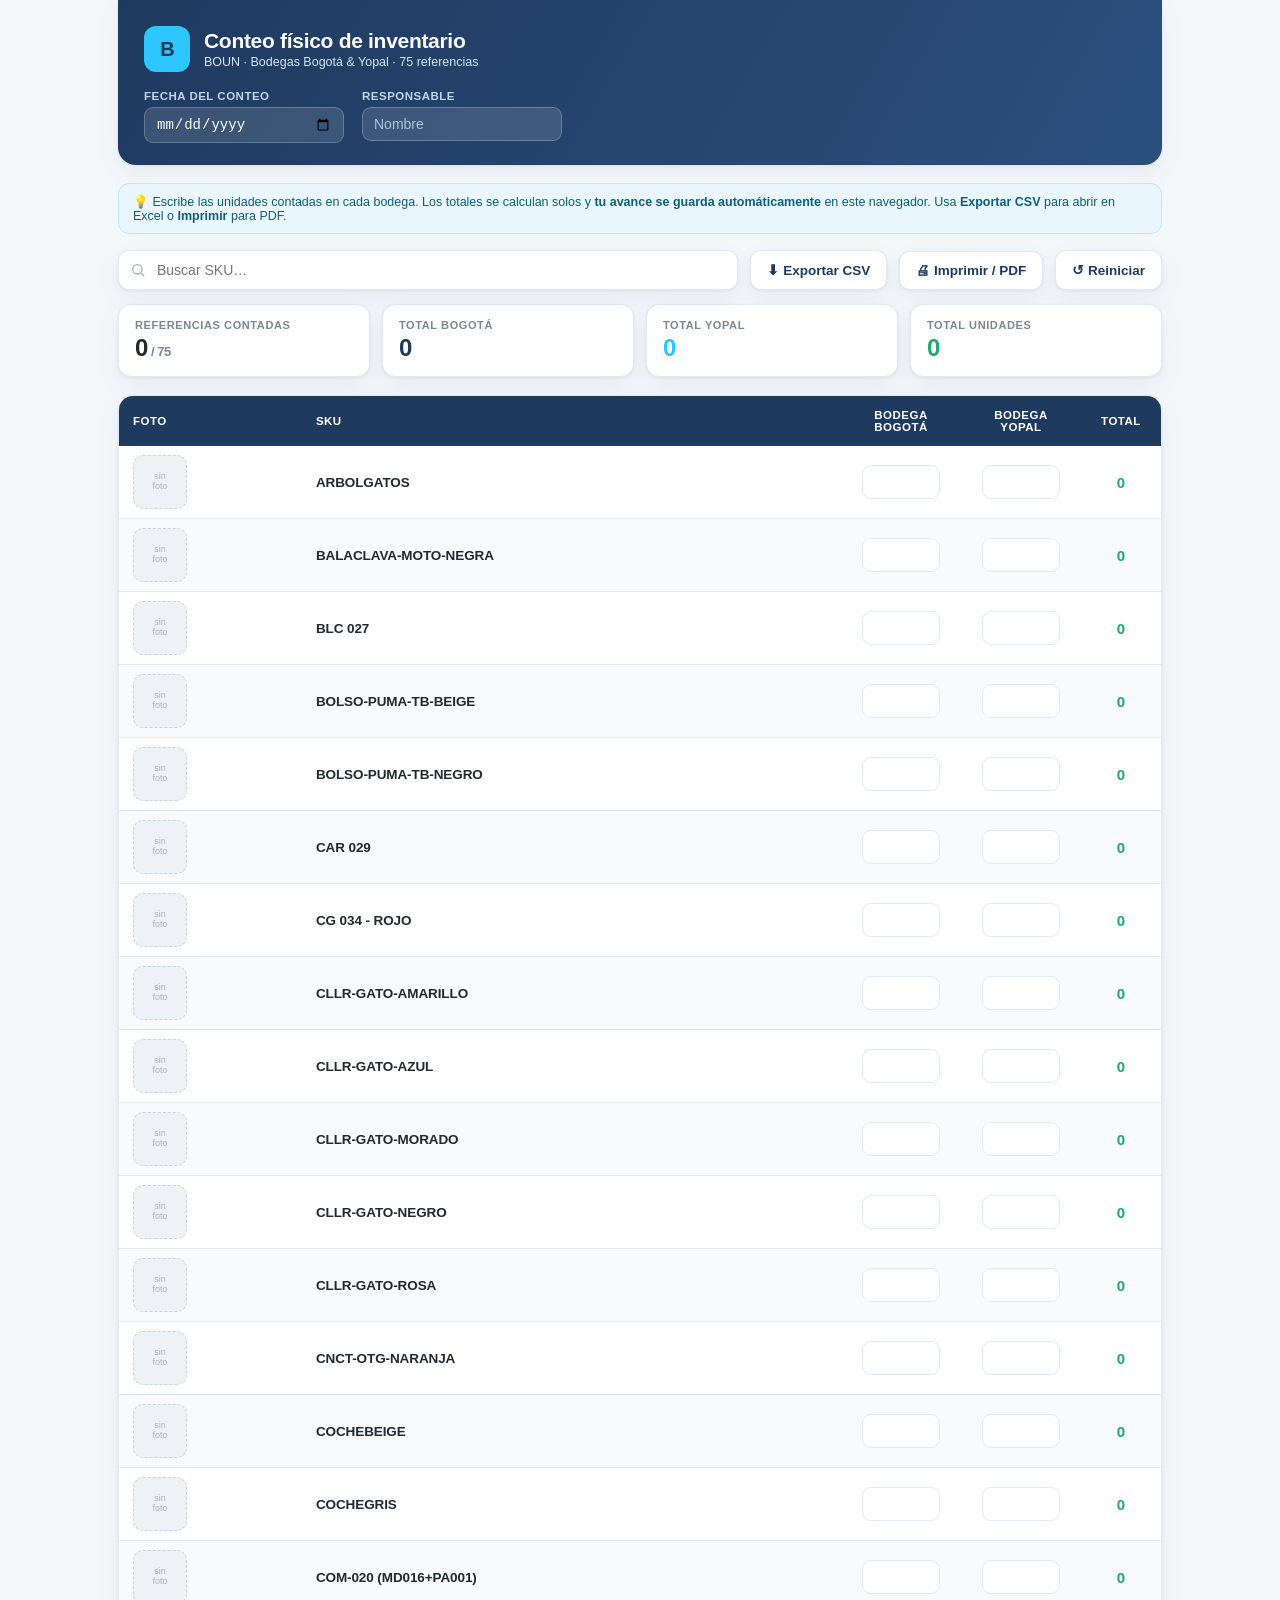
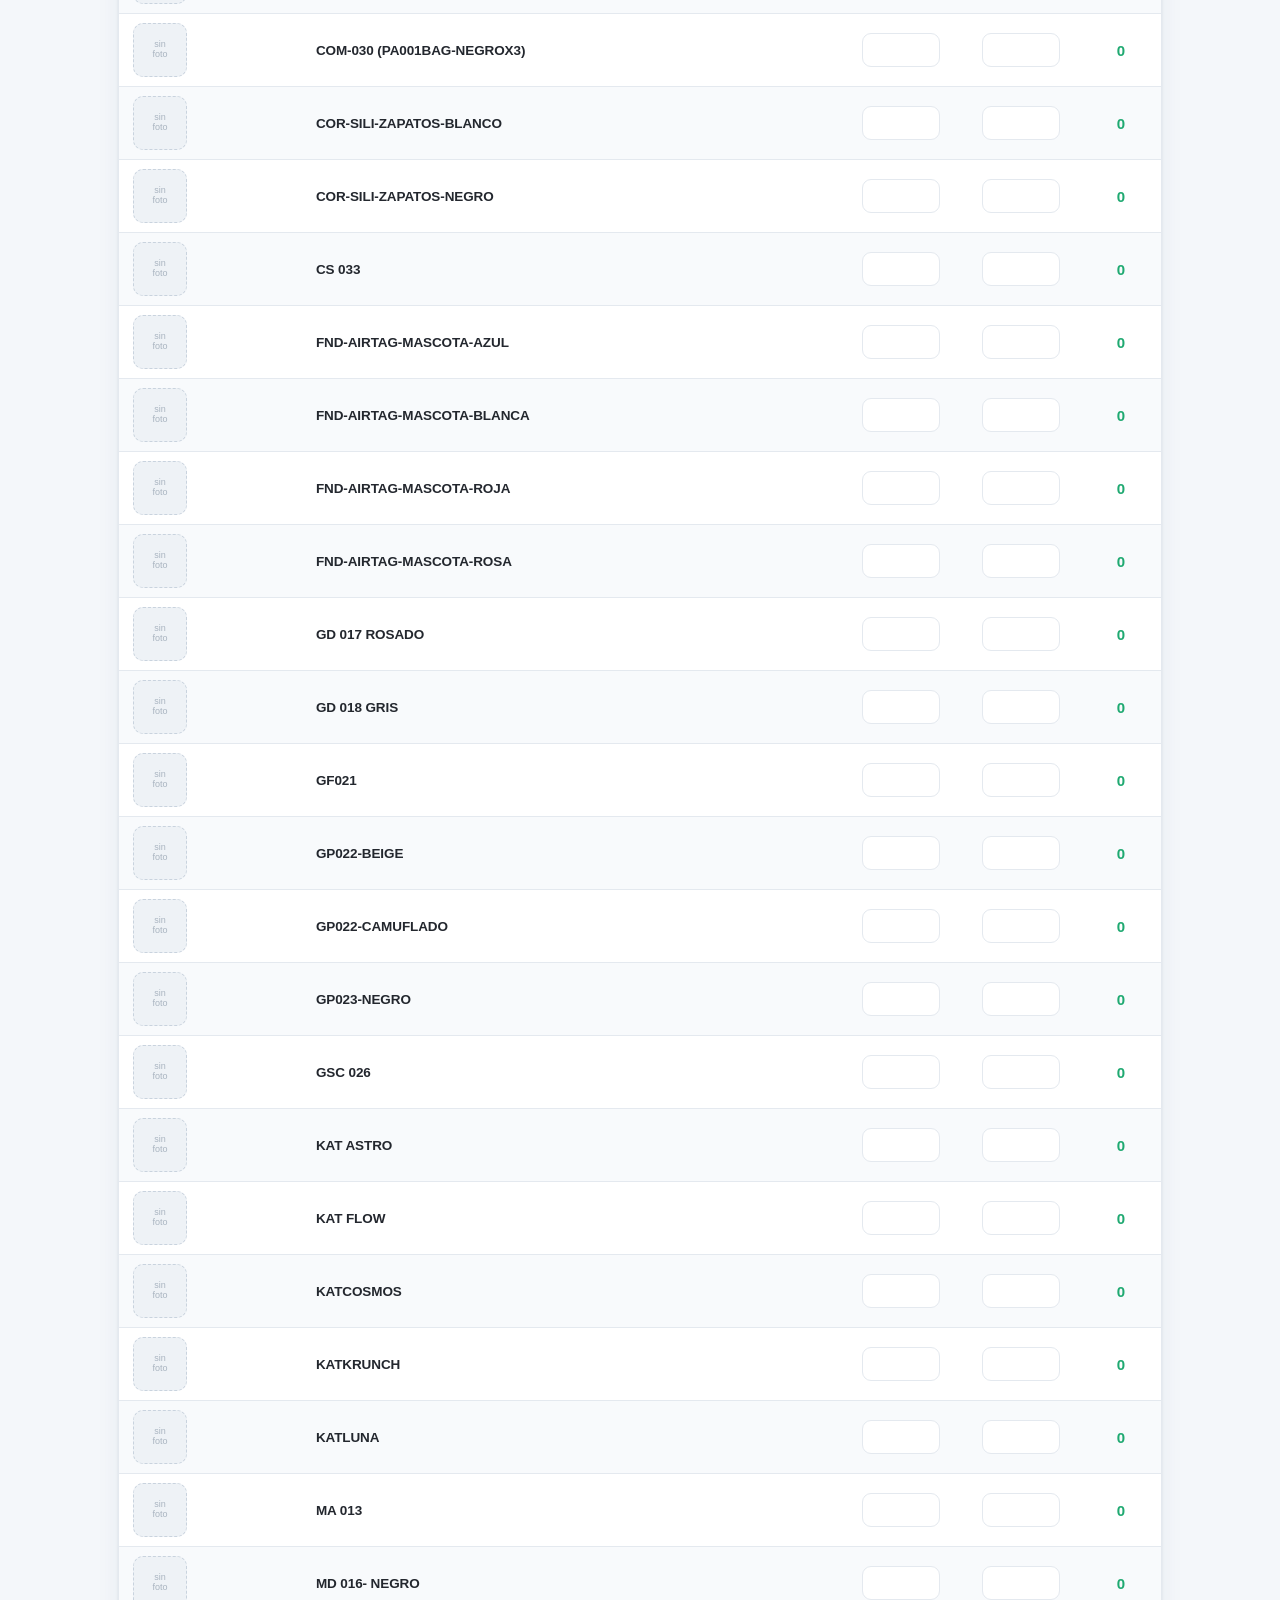
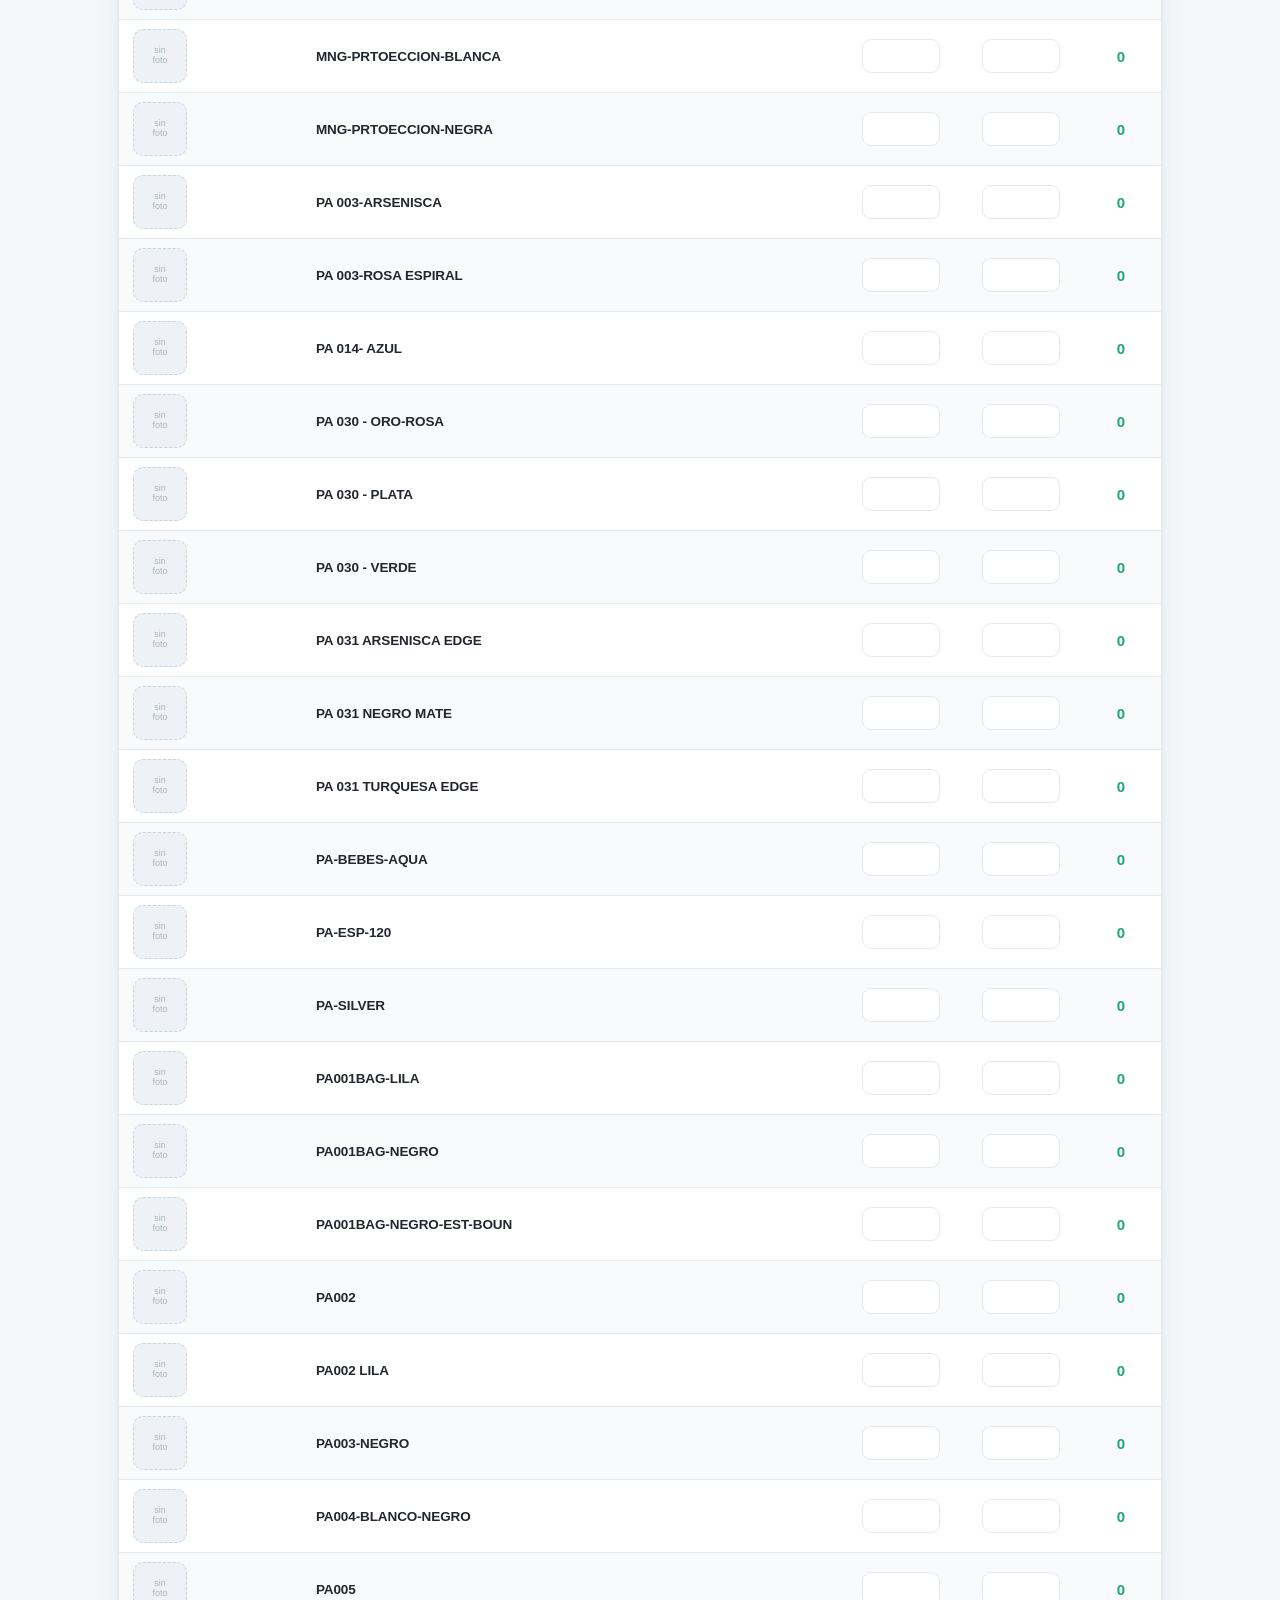
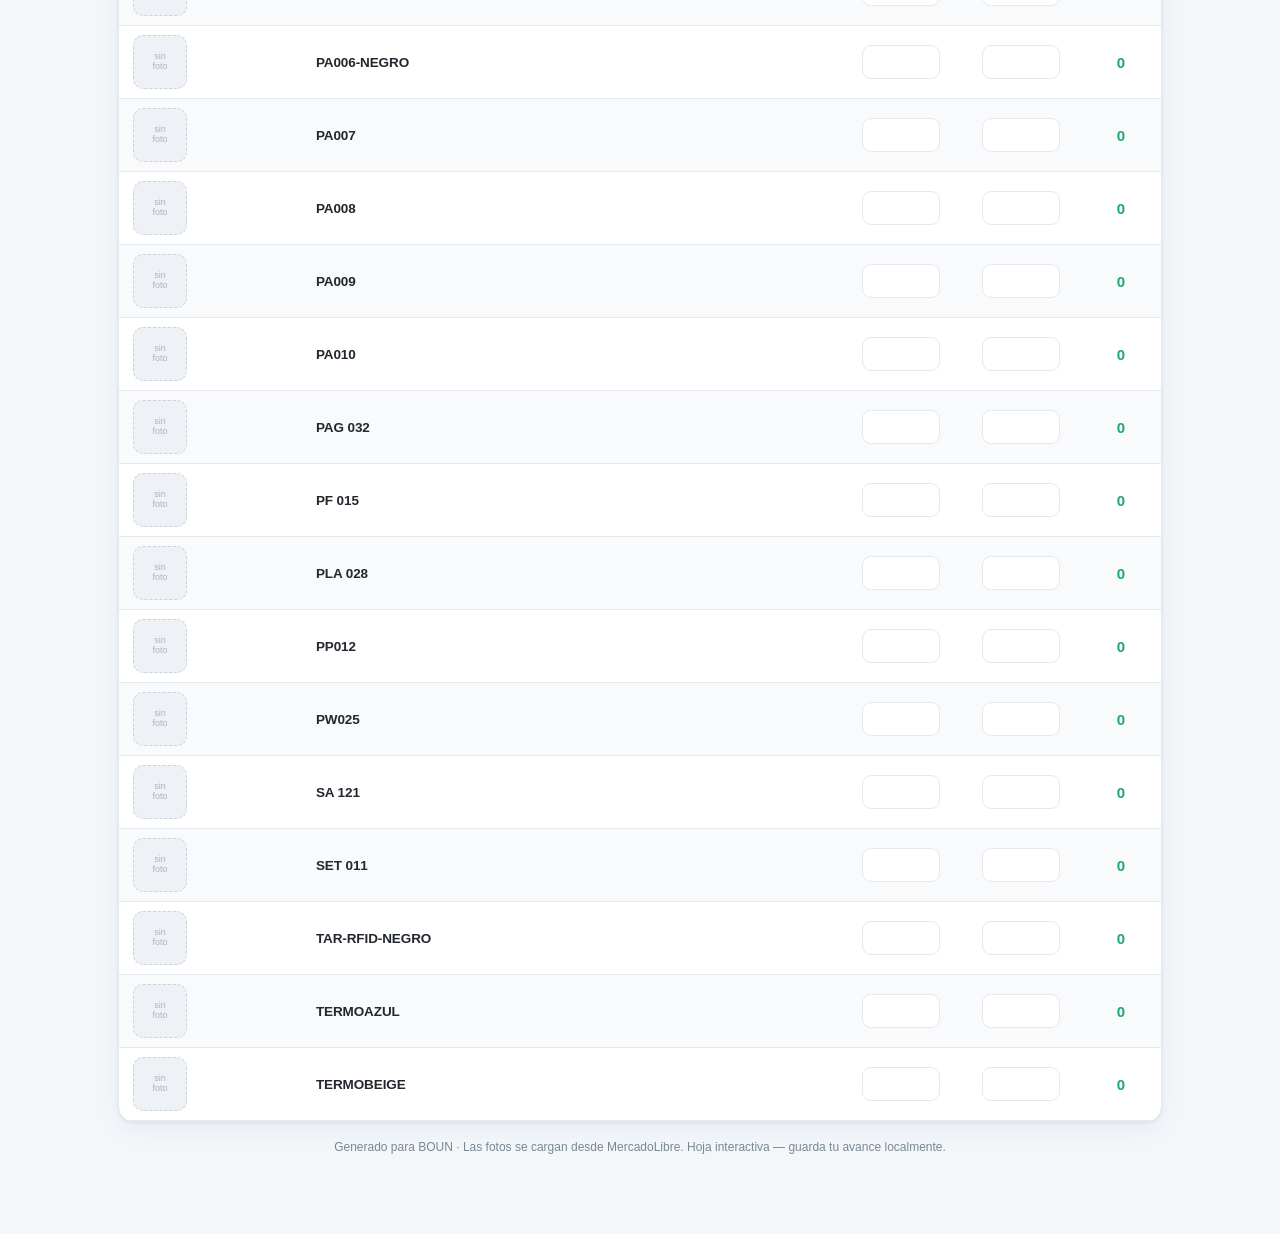
==== frontend/conteo.html @ 24bbd19b "Conteo publico con fotos" ====
<!DOCTYPE html>
<html lang="es">
<head>
<meta charset="UTF-8">
<meta name="viewport" content="width=device-width, initial-scale=1.0">
<title>BOUN · Conteo físico de inventario</title>
<style>
  :root{
    --navy:#1F3A5F; --swim:#2DC6FF; --ink:#23272E; --muted:#7A8794;
    --line:#E4E9EF; --bg:#F4F7FA; --card:#FFFFFF; --shade:#F8FAFC;
    --good:#1FA971; --shadow:0 1px 3px rgba(31,58,95,.08),0 8px 24px rgba(31,58,95,.06);
  }
  *{box-sizing:border-box}
  html,body{margin:0;padding:0}
  body{font-family:-apple-system,BlinkMacSystemFont,"Segoe UI",Arial,sans-serif;background:var(--bg);color:var(--ink);font-size:14px;-webkit-font-smoothing:antialiased}
  .wrap{max-width:1080px;margin:0 auto;padding:0 18px 80px}

  header.top{background:linear-gradient(120deg,var(--navy),#2b4f7d);color:#fff;border-radius:0 0 18px 18px;padding:26px 26px 22px;box-shadow:var(--shadow);margin-bottom:18px}
  .brand{display:flex;align-items:center;gap:14px;flex-wrap:wrap}
  .logo{width:46px;height:46px;border-radius:12px;background:var(--swim);display:flex;align-items:center;justify-content:center;font-weight:800;color:var(--navy);font-size:20px;letter-spacing:-1px}
  h1{font-size:21px;margin:0;font-weight:700;letter-spacing:-.3px}
  .sub{color:#cfe6f5;font-size:12.5px;margin-top:2px}
  .meta{display:flex;gap:18px;flex-wrap:wrap;margin-top:18px}
  .meta label{display:flex;flex-direction:column;gap:5px;font-size:11.5px;color:#bcd6ea;text-transform:uppercase;letter-spacing:.5px;font-weight:600}
  .meta input{background:rgba(255,255,255,.12);border:1px solid rgba(255,255,255,.22);border-radius:9px;padding:8px 11px;color:#fff;font-size:14px;min-width:200px}
  .meta input::placeholder{color:#a9c6dd}

  .toolbar{display:flex;gap:12px;align-items:center;flex-wrap:wrap;margin-bottom:14px}
  .search{flex:1;min-width:220px;position:relative}
  .search input{width:100%;padding:11px 14px 11px 38px;border:1px solid var(--line);border-radius:11px;font-size:14px;background:var(--card);box-shadow:var(--shadow)}
  .search svg{position:absolute;left:12px;top:50%;transform:translateY(-50%);opacity:.4}
  .btn{border:none;border-radius:11px;padding:11px 16px;font-size:13.5px;font-weight:600;cursor:pointer;display:inline-flex;align-items:center;gap:7px;transition:.15s}
  .btn-primary{background:var(--navy);color:#fff}
  .btn-primary:hover{background:#16304e}
  .btn-ghost{background:var(--card);color:var(--navy);border:1px solid var(--line);box-shadow:var(--shadow)}
  .btn-ghost:hover{background:var(--shade)}

  .stats{display:grid;grid-template-columns:repeat(4,1fr);gap:12px;margin-bottom:18px}
  .stat{background:var(--card);border:1px solid var(--line);border-radius:13px;padding:14px 16px;box-shadow:var(--shadow)}
  .stat .k{font-size:11px;text-transform:uppercase;letter-spacing:.6px;color:var(--muted);font-weight:600}
  .stat .v{font-size:24px;font-weight:750;margin-top:3px;letter-spacing:-.5px}
  .stat .v small{font-size:13px;color:var(--muted);font-weight:600}
  .stat.bog .v{color:var(--navy)} .stat.yop .v{color:var(--swim)} .stat.tot .v{color:var(--good)}

  .sheet{background:var(--card);border:1px solid var(--line);border-radius:15px;overflow:hidden;box-shadow:var(--shadow)}
  table{width:100%;border-collapse:collapse}
  thead th{position:sticky;top:0;background:var(--navy);color:#fff;font-size:11.5px;text-transform:uppercase;letter-spacing:.5px;font-weight:600;padding:13px 14px;text-align:left;z-index:5}
  thead th.num{text-align:center}
  tbody td{padding:9px 14px;border-bottom:1px solid var(--line);vertical-align:middle}
  tbody tr:nth-child(even){background:var(--shade)}
  tbody tr:hover{background:#EEF6FD}
  .thumb{width:54px;height:54px;border-radius:10px;object-fit:cover;background:#EEF2F6;border:1px solid var(--line);display:block}
  .noimg{width:54px;height:54px;border-radius:10px;background:#EEF2F6;border:1px dashed #C9D3DE;display:flex;align-items:center;justify-content:center;color:#A9B4C0;font-size:9px;text-align:center;line-height:1.1;padding:3px}
  .sku{font-weight:600;font-size:13.5px;letter-spacing:-.1px}
  td.num{text-align:center;width:120px}
  input.cnt{width:78px;text-align:center;padding:8px;border:1px solid var(--line);border-radius:9px;font-size:14px;font-weight:600;color:var(--navy);background:#fff}
  input.cnt:focus{outline:none;border-color:var(--swim);box-shadow:0 0 0 3px rgba(45,198,255,.18)}
  td.total{text-align:center;width:80px;font-weight:750;color:var(--good);font-size:15px}
  .row-done{box-shadow:inset 3px 0 0 var(--good)}

  footer{margin-top:18px;text-align:center;color:var(--muted);font-size:12px}
  .hint{background:#EAF7FF;border:1px solid #BDE6FA;color:#0F5D7A;border-radius:11px;padding:10px 14px;font-size:12.5px;margin-bottom:16px}

  @media(max-width:680px){
    .stats{grid-template-columns:repeat(2,1fr)}
    .meta input{min-width:140px}
    thead th:nth-child(1),tbody td:nth-child(1){display:none}
  }
  @media print{
    body{background:#fff} .toolbar,.hint,footer{display:none}
    .stat,.sheet,header.top{box-shadow:none}
    thead th{background:#1F3A5F !important;-webkit-print-color-adjust:exact;print-color-adjust:exact}
  }
</style>
</head>
<body>
<div class="wrap">
  <header class="top">
    <div class="brand">
      <div class="logo">B</div>
      <div>
        <h1>Conteo físico de inventario</h1>
        <div class="sub">BOUN · Bodegas Bogotá &amp; Yopal · 75 referencias</div>
      </div>
    </div>
    <div class="meta">
      <label>Fecha del conteo<input id="fecha" type="date"></label>
      <label>Responsable<input id="resp" type="text" placeholder="Nombre"></label>
    </div>
  </header>

  <div class="hint">💡 Escribe las unidades contadas en cada bodega. Los totales se calculan solos y <b>tu avance se guarda automáticamente</b> en este navegador. Usa <b>Exportar CSV</b> para abrir en Excel o <b>Imprimir</b> para PDF.</div>

  <div class="toolbar">
    <div class="search">
      <svg width="16" height="16" viewBox="0 0 24 24" fill="none" stroke="#1F3A5F" stroke-width="2"><circle cx="11" cy="11" r="7"/><path d="M21 21l-4-4"/></svg>
      <input id="q" type="text" placeholder="Buscar SKU…">
    </div>
    <button class="btn btn-ghost" onclick="exportCSV()">⬇ Exportar CSV</button>
    <button class="btn btn-ghost" onclick="window.print()">🖨 Imprimir / PDF</button>
    <button class="btn btn-ghost" onclick="resetAll()">↺ Reiniciar</button>
  </div>

  <div class="stats">
    <div class="stat"><div class="k">Referencias contadas</div><div class="v"><span id="sDone">0</span><small> / 75</small></div></div>
    <div class="stat bog"><div class="k">Total Bogotá</div><div class="v" id="sBog">0</div></div>
    <div class="stat yop"><div class="k">Total Yopal</div><div class="v" id="sYop">0</div></div>
    <div class="stat tot"><div class="k">Total unidades</div><div class="v" id="sTot">0</div></div>
  </div>

  <div class="sheet">
    <table>
      <thead><tr>
        <th>Foto</th><th>SKU</th>
        <th class="num">Bodega Bogotá</th><th class="num">Bodega Yopal</th><th class="num">Total</th>
      </tr></thead>
      <tbody id="body"></tbody>
    </table>
  </div>

  <footer>Generado para BOUN · Las fotos se cargan desde MercadoLibre. Hoja interactiva — guarda tu avance localmente.</footer>
</div>

<script>
const DATA = [
["ARBOLGATOS","https://http2.mlstatic.com/D_784045-MLA110078433918_042026-I.jpg"],
["BALACLAVA-MOTO-NEGRA","https://http2.mlstatic.com/D_834248-MCO89069425963_072025-I.jpg"],
["BLC 027","https://http2.mlstatic.com/D_658945-MLA96867349009_102025-I.jpg"],
["BOLSO-PUMA-TB-BEIGE","https://http2.mlstatic.com/D_874419-MCO110174444664_042026-I.jpg"],
["BOLSO-PUMA-TB-NEGRO","https://http2.mlstatic.com/D_808113-MCO111095353877_042026-I.jpg"],
["CAR 029","https://http2.mlstatic.com/D_780923-MLA108369074206_032026-I.jpg"],
["CG 034 - ROJO","https://http2.mlstatic.com/D_976803-MLA95969948266_102025-I.jpg"],
["CLLR-GATO-AMARILLO","https://http2.mlstatic.com/D_743529-MLA82642524080_032025-I.jpg"],
["CLLR-GATO-AZUL","https://http2.mlstatic.com/D_798250-MLA95828823387_102025-I.jpg"],
["CLLR-GATO-MORADO","https://http2.mlstatic.com/D_703539-MLA99597814444_122025-I.jpg"],
["CLLR-GATO-NEGRO","https://http2.mlstatic.com/D_660479-MCO92153521953_092025-I.jpg"],
["CLLR-GATO-ROSA","https://http2.mlstatic.com/D_823074-MCO94226576813_102025-I.jpg"],
["CNCT-OTG-NARANJA","https://http2.mlstatic.com/D_970059-MLA95728390956_102025-I.jpg"],
["COCHEBEIGE","https://http2.mlstatic.com/D_972094-MLA110995077441_042026-I.jpg"],
["COCHEGRIS","https://http2.mlstatic.com/D_621382-MCO111199103369_052026-I.jpg"],
["COM-020 (MD016+PA001)","https://http2.mlstatic.com/D_771658-MCO110522413329_042026-I.jpg"],
["COM-030 (PA001BAG-NEGROX3)","https://http2.mlstatic.com/D_668402-MLA110299888448_052026-I.jpg"],
["COR-SILI-ZAPATOS-BLANCO","https://http2.mlstatic.com/D_796306-MCO78477657732_082024-I.jpg"],
["COR-SILI-ZAPATOS-NEGRO","https://http2.mlstatic.com/D_872464-MLA95644291776_102025-I.jpg"],
["CS 033","https://http2.mlstatic.com/D_766967-MCO93930820828_102025-I.jpg"],
["FND-AIRTAG-MASCOTA-AZUL",""],
["FND-AIRTAG-MASCOTA-BLANCA","https://http2.mlstatic.com/D_623727-MCO92281304654_092025-I.jpg"],
["FND-AIRTAG-MASCOTA-ROJA",""],
["FND-AIRTAG-MASCOTA-ROSA",""],
["GD 017 ROSADO","https://http2.mlstatic.com/D_705195-MLA92448665224_092025-I.jpg"],
["GD 018 GRIS","https://http2.mlstatic.com/D_844739-MCO89824681118_082025-I.jpg"],
["GF021","https://http2.mlstatic.com/D_647861-MCO110719612111_042026-I.jpg"],
["GP022-BEIGE","https://http2.mlstatic.com/D_691435-MCO70100476641_062023-I.jpg"],
["GP022-CAMUFLADO","https://http2.mlstatic.com/D_635292-MLA99588812684_122025-I.jpg"],
["GP023-NEGRO","https://http2.mlstatic.com/D_817042-MLA96414791754_102025-I.jpg"],
["GSC 026","https://http2.mlstatic.com/D_951918-MCO106384107902_022026-I.jpg"],
["KAT ASTRO","https://http2.mlstatic.com/D_667551-MCO99517464983_112025-I.jpg"],
["KAT FLOW","https://http2.mlstatic.com/D_931527-MCO111093941763_042026-I.jpg"],
["KATCOSMOS","https://http2.mlstatic.com/D_671642-MCO111092601647_042026-I.jpg"],
["KATKRUNCH","https://http2.mlstatic.com/D_866975-MCO111935946688_062026-I.jpg"],
["KATLUNA","https://http2.mlstatic.com/D_617975-MLA104658630920_012026-I.jpg"],
["MA 013","https://http2.mlstatic.com/D_874597-MCO83711610500_042025-I.jpg"],
["MD 016- NEGRO","https://http2.mlstatic.com/D_807190-MLA110140916112_042026-I.jpg"],
["MNG-PRTOECCION-BLANCA","https://http2.mlstatic.com/D_756587-MCO70136091106_062023-I.jpg"],
["MNG-PRTOECCION-NEGRA","https://http2.mlstatic.com/D_999207-MLA110424308929_042026-I.jpg"],
["PA 003-ARSENISCA","https://http2.mlstatic.com/D_901326-MLA107320752951_022026-I.jpg"],
["PA 003-ROSA ESPIRAL","https://http2.mlstatic.com/D_625359-MLA106665514424_022026-I.jpg"],
["PA 014- AZUL","https://http2.mlstatic.com/D_907045-MCO89534054354_082025-I.jpg"],
["PA 030 - ORO-ROSA","https://http2.mlstatic.com/D_687207-MLA106187949966_022026-I.jpg"],
["PA 030 - PLATA","https://http2.mlstatic.com/D_902453-MLA106048429356_022026-I.jpg"],
["PA 030 - VERDE","https://http2.mlstatic.com/D_796200-MLA106047078714_022026-I.jpg"],
["PA 031 ARSENISCA EDGE","https://http2.mlstatic.com/D_916259-MLA111236752597_052026-I.jpg"],
["PA 031 NEGRO MATE","https://http2.mlstatic.com/D_909365-MLA110306883240_052026-I.jpg"],
["PA 031 TURQUESA EDGE","https://http2.mlstatic.com/D_843101-MLA110306949630_052026-I.jpg"],
["PA-BEBES-AQUA","https://http2.mlstatic.com/D_927082-MLA84536579260_052025-I.jpg"],
["PA-ESP-120","https://http2.mlstatic.com/D_941119-MCO54959396459_042023-I.jpg"],
["PA-SILVER","https://media.falabella.com/falabellaCO/150664310_01"],
["PA001BAG-LILA",""],
["PA001BAG-NEGRO","https://http2.mlstatic.com/D_820330-MLA110009744434_042026-I.jpg"],
["PA001BAG-NEGRO-EST-BOUN","https://http2.mlstatic.com/D_746849-MLA110311107796_052026-I.jpg"],
["PA002","https://http2.mlstatic.com/D_807275-MLA106664830015_022026-I.jpg"],
["PA002 LILA",""],
["PA003-NEGRO","https://http2.mlstatic.com/D_904206-MLA104626126090_012026-I.jpg"],
["PA004-BLANCO-NEGRO","https://http2.mlstatic.com/D_671310-MLA96506908069_102025-I.jpg"],
["PA005","https://http2.mlstatic.com/D_868346-MCO111711726979_052026-I.jpg"],
["PA006-NEGRO","https://http2.mlstatic.com/D_938427-MCO89534027210_082025-I.jpg"],
["PA007","https://http2.mlstatic.com/D_775728-MLA111409289253_052026-I.jpg"],
["PA008","https://http2.mlstatic.com/D_937534-MLA111136077877_052026-I.jpg"],
["PA009","https://http2.mlstatic.com/D_769114-MLA96422900262_102025-I.jpg"],
["PA010",""],
["PAG 032","https://http2.mlstatic.com/D_849310-MCO84033615431_042025-I.jpg"],
["PF 015","https://http2.mlstatic.com/D_646517-MCO93880631066_102025-I.jpg"],
["PLA 028","https://http2.mlstatic.com/D_830976-MLU71098637738_082023-I.jpg"],
["PP012","https://http2.mlstatic.com/D_831519-MCO70346932510_072023-I.jpg"],
["PW025","https://http2.mlstatic.com/D_648018-MLA108914716472_032026-I.jpg"],
["SA 121","https://http2.mlstatic.com/D_658960-MLA111872716844_062026-I.jpg"],
["SET 011","https://http2.mlstatic.com/D_880871-MCO110311203144_052026-I.jpg"],
["TAR-RFID-NEGRO",""],
["TERMOAZUL","https://http2.mlstatic.com/D_883531-MCO110198319058_052026-I.jpg"],
["TERMOBEIGE","https://http2.mlstatic.com/D_628878-MCO110354008701_042026-I.jpg"]
];

const KEY="boun_conteo_v1";
let store = {};
try{ store = JSON.parse(localStorage.getItem(KEY)||"{}"); }catch(e){ store={}; }

const body=document.getElementById("body");
const esc=s=>s.replace(/&/g,"&amp;").replace(/</g,"&lt;").replace(/"/g,"&quot;");

function rowHtml(sku,img,i){
  const v=store[sku]||{};
  const ph=`<div class="noimg">sin<br>foto</div>`;
  const im=img?`<img class="thumb" loading="lazy" src="${img}" alt="" onerror="imgFail(this)">`:ph;
  return `<tr data-sku="${esc(sku)}" id="r${i}">
    <td>${im}</td>
    <td class="sku">${esc(sku)}</td>
    <td class="num"><input class="cnt" inputmode="numeric" data-f="b" value="${v.b??""}"></td>
    <td class="num"><input class="cnt" inputmode="numeric" data-f="y" value="${v.y??""}"></td>
    <td class="total" id="t${i}">0</td>
  </tr>`;
}
body.innerHTML = DATA.map((d,i)=>rowHtml(d[0],d[1],i)).join("");

function imgFail(el){ const d=document.createElement("div"); d.className="noimg"; d.innerHTML="sin<br>foto"; el.replaceWith(d); }

function num(x){ const n=parseInt(x,10); return isNaN(n)?0:n; }

function recalc(){
  let bog=0,yop=0,done=0;
  DATA.forEach((d,i)=>{
    const tr=document.getElementById("r"+i);
    const b=num(tr.querySelector('[data-f=b]').value);
    const y=num(tr.querySelector('[data-f=y]').value);
    const has=tr.querySelector('[data-f=b]').value!==""||tr.querySelector('[data-f=y]').value!=="";
    document.getElementById("t"+i).textContent=b+y;
    tr.classList.toggle("row-done",has);
    bog+=b;yop+=y;if(has)done++;
  });
  document.getElementById("sBog").textContent=bog.toLocaleString("es-CO");
  document.getElementById("sYop").textContent=yop.toLocaleString("es-CO");
  document.getElementById("sTot").textContent=(bog+yop).toLocaleString("es-CO");
  document.getElementById("sDone").textContent=done;
}

function save(){
  store={};
  DATA.forEach((d,i)=>{
    const tr=document.getElementById("r"+i);
    const b=tr.querySelector('[data-f=b]').value;
    const y=tr.querySelector('[data-f=y]').value;
    if(b!==""||y!=="") store[d[0]]={b,y};
  });
  store.__meta={fecha:document.getElementById("fecha").value,resp:document.getElementById("resp").value};
  localStorage.setItem(KEY,JSON.stringify(store));
}

body.addEventListener("input",e=>{ if(e.target.classList.contains("cnt")){ recalc(); save(); }});

// restore meta
if(store.__meta){ document.getElementById("fecha").value=store.__meta.fecha||""; document.getElementById("resp").value=store.__meta.resp||""; }
["fecha","resp"].forEach(id=>document.getElementById(id).addEventListener("input",save));

// search
document.getElementById("q").addEventListener("input",e=>{
  const t=e.target.value.toLowerCase();
  DATA.forEach((d,i)=>{ document.getElementById("r"+i).style.display = d[0].toLowerCase().includes(t)?"":"none"; });
});

function exportCSV(){
  const meta=store.__meta||{};
  let rows=[["SKU","Bodega Bogota","Bodega Yopal","Total"]];
  DATA.forEach((d,i)=>{
    const tr=document.getElementById("r"+i);
    const b=tr.querySelector('[data-f=b]').value;
    const y=tr.querySelector('[data-f=y]').value;
    rows.push([d[0],b,y,(num(b)+num(y))]);
  });
  const csv=rows.map(r=>r.map(c=>`"${String(c).replace(/"/g,'""')}"`).join(",")).join("\r\n");
  const blob=new Blob(["﻿"+csv],{type:"text/csv;charset=utf-8"});
  const a=document.createElement("a");
  a.href=URL.createObjectURL(blob);
  a.download="Conteo_BOUN_"+(meta.fecha||new Date().toISOString().slice(0,10))+".csv";
  a.click();
}

function resetAll(){
  if(!confirm("¿Borrar todo el conteo ingresado?"))return;
  localStorage.removeItem(KEY); store={};
  document.querySelectorAll("input.cnt").forEach(i=>i.value="");
  document.getElementById("fecha").value=""; document.getElementById("resp").value="";
  recalc();
}

recalc();
</script>
</body>
</html>
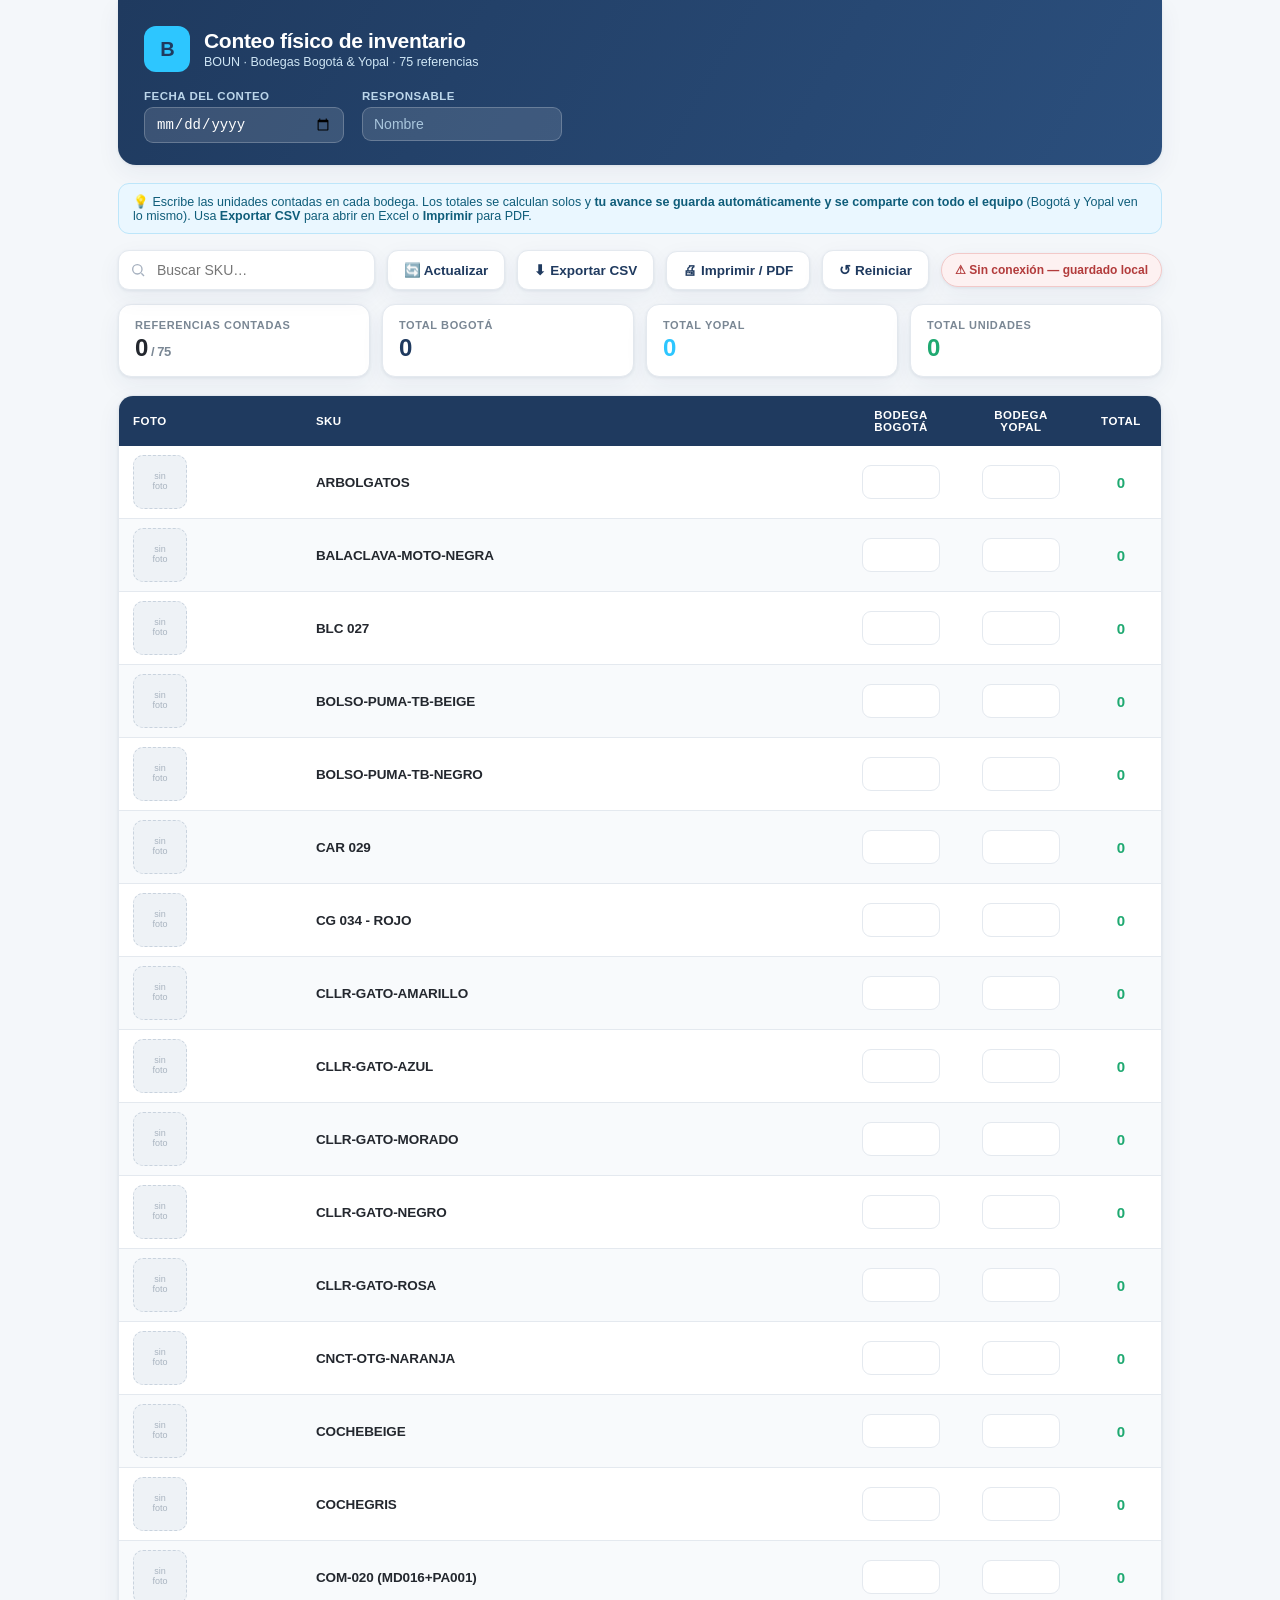
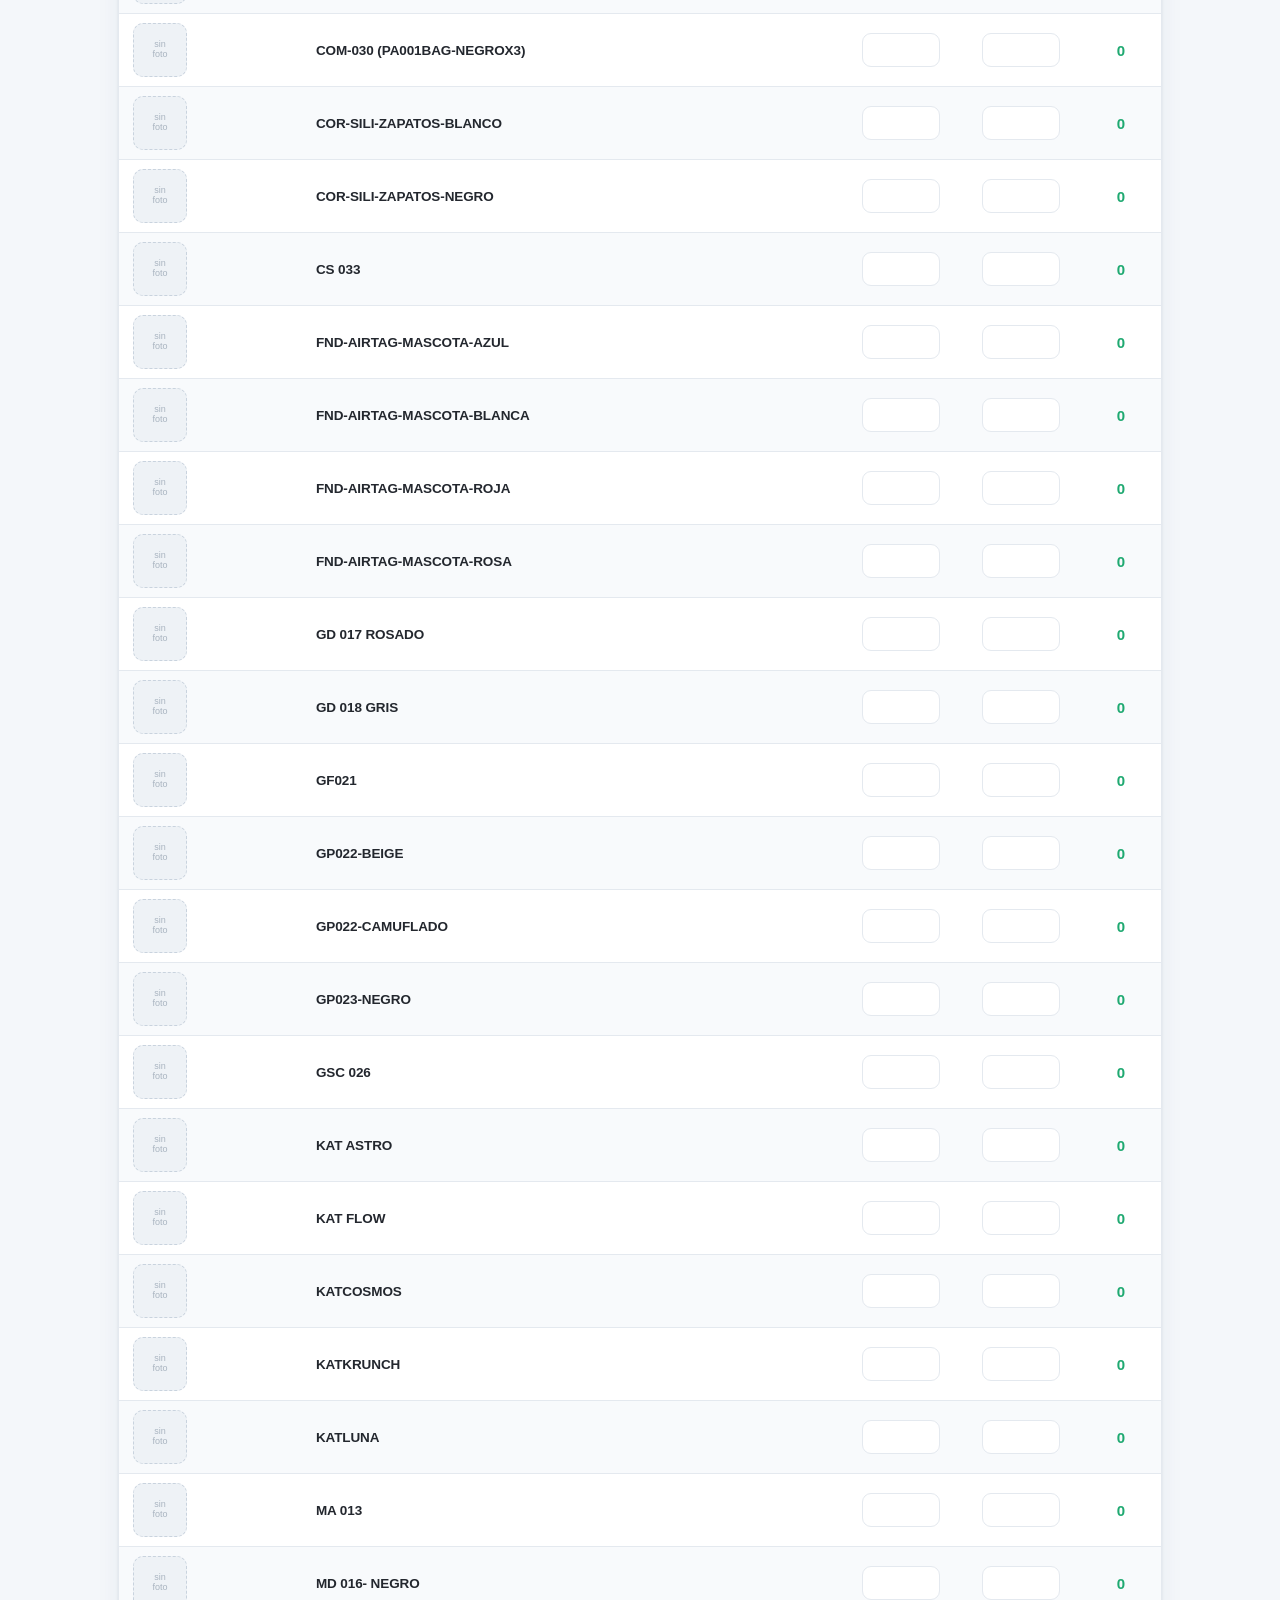
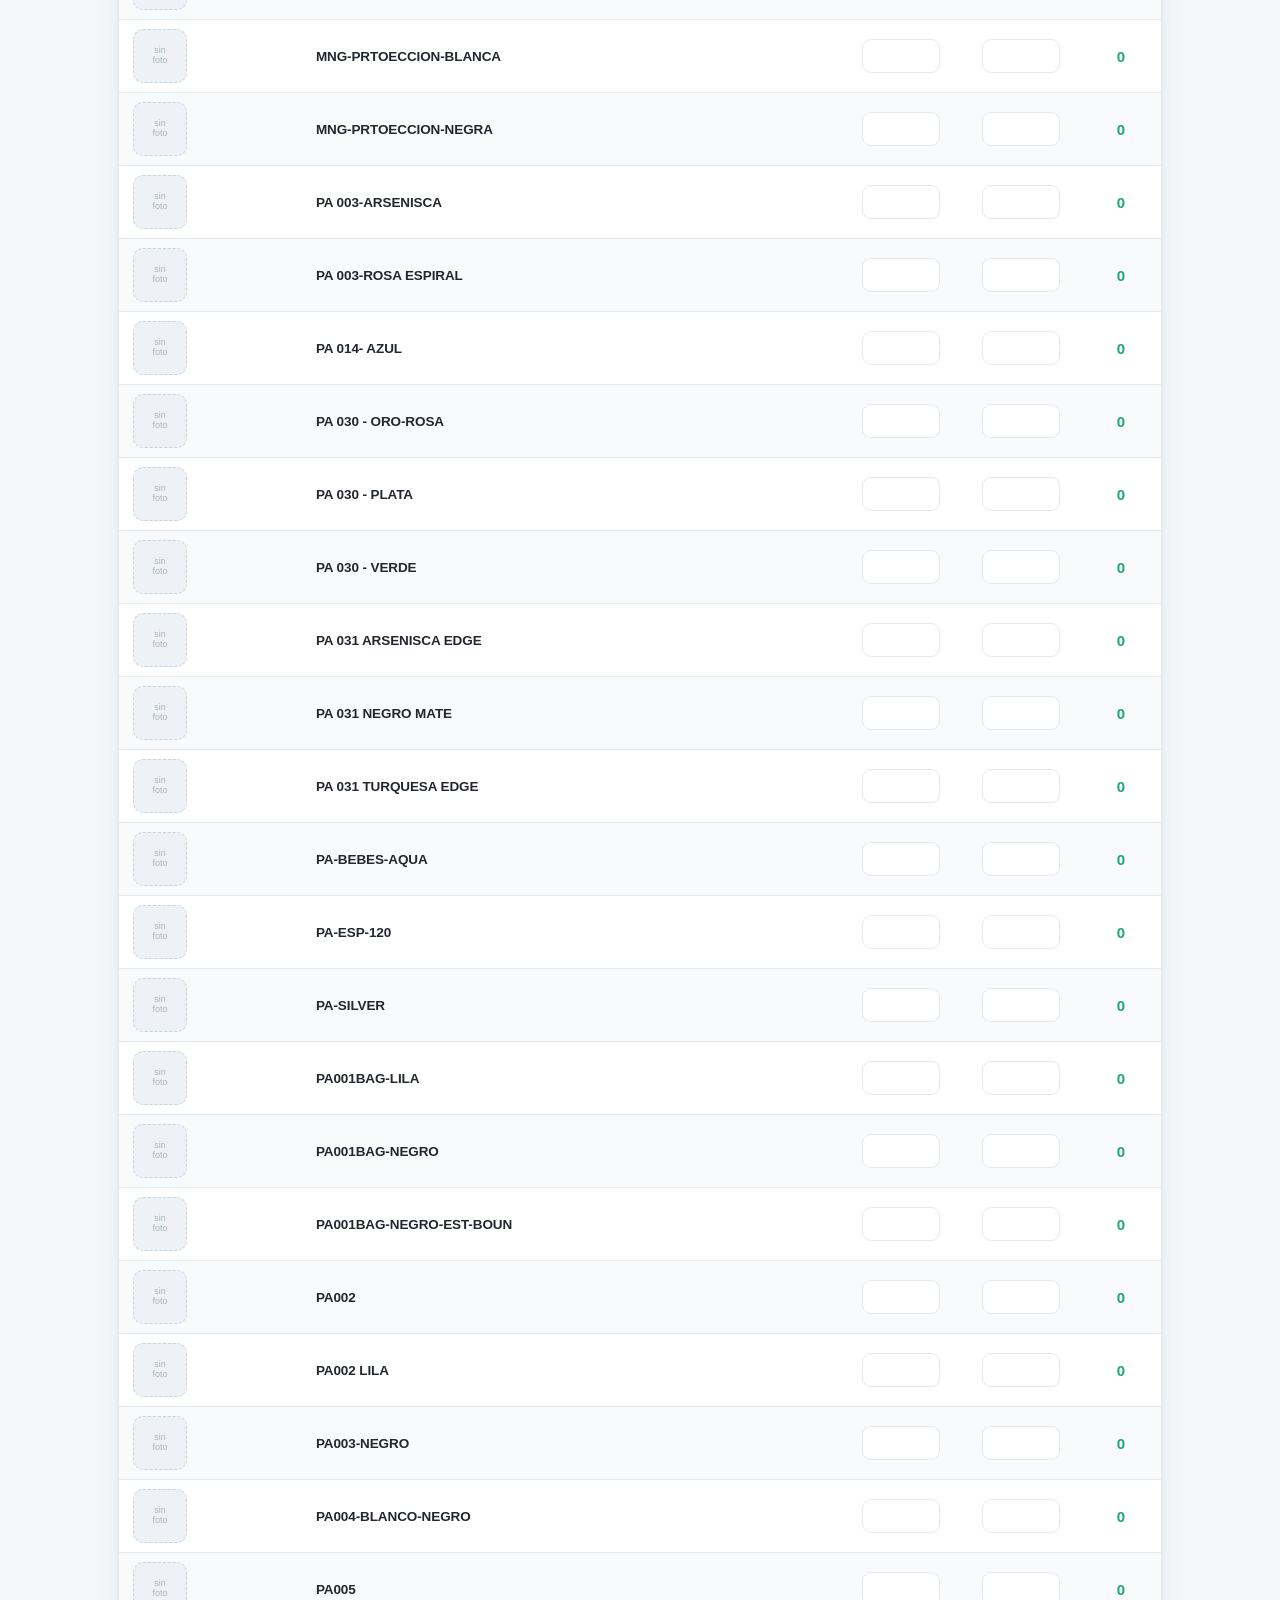
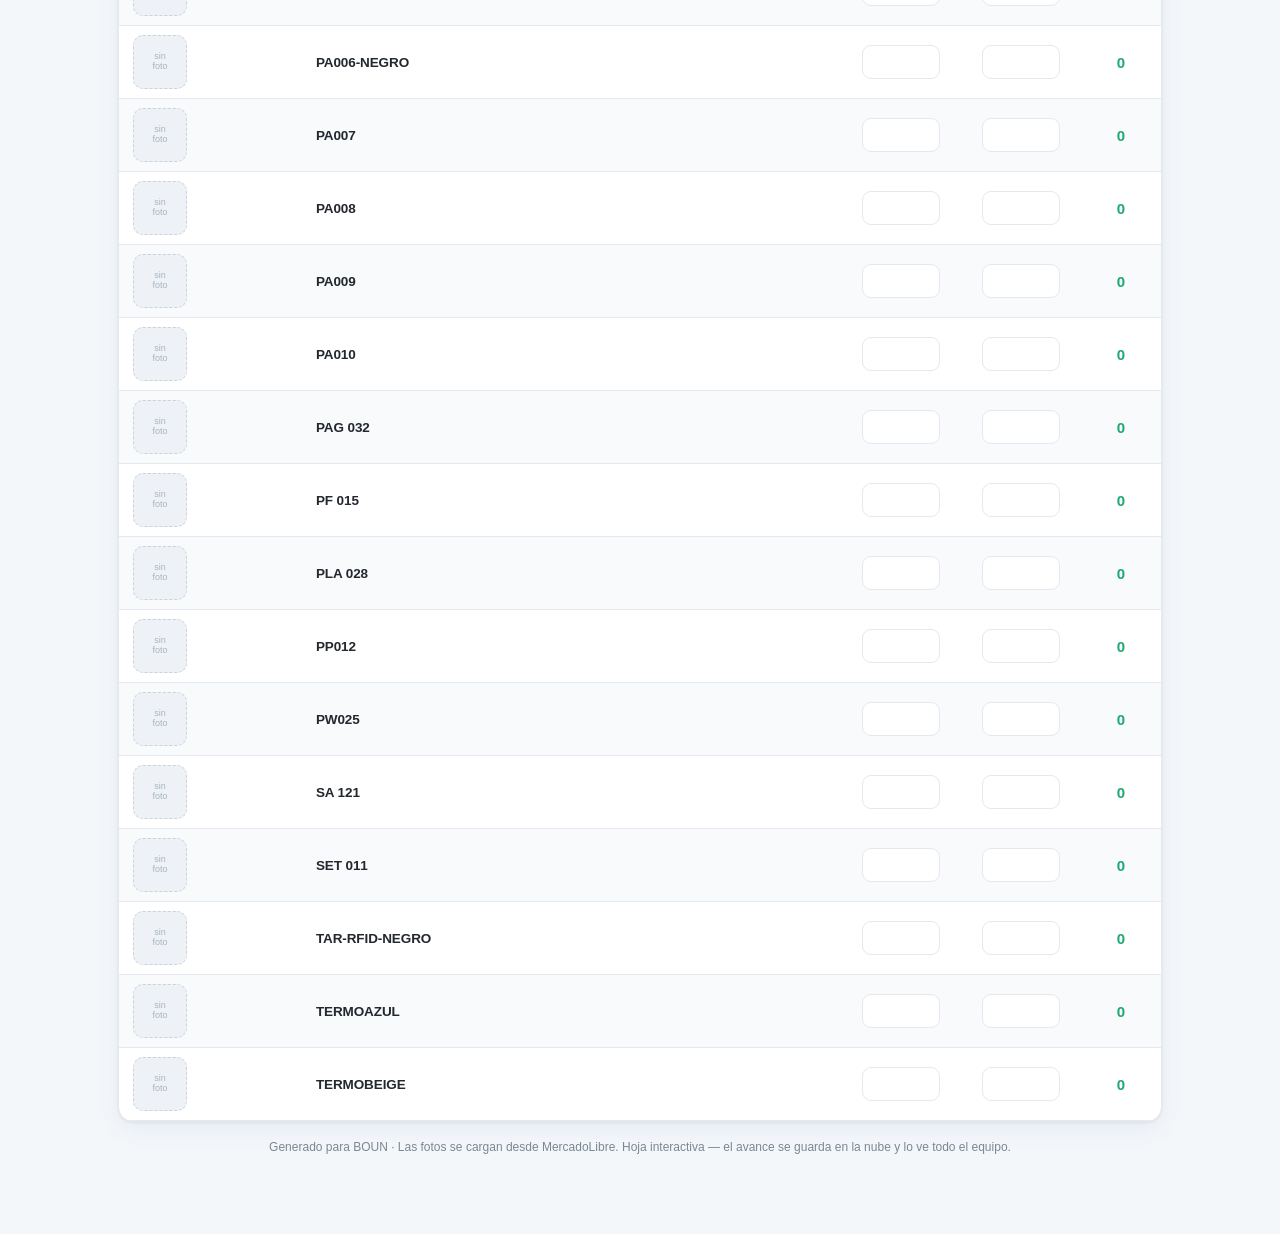
==== commit ec6c9276: "Conteo: guardado compartido + automigracion" ====
--- a/frontend/conteo.html
+++ b/frontend/conteo.html
@@ -60,6 +60,10 @@
 
   footer{margin-top:18px;text-align:center;color:var(--muted);font-size:12px}
   .hint{background:#EAF7FF;border:1px solid #BDE6FA;color:#0F5D7A;border-radius:11px;padding:10px 14px;font-size:12.5px;margin-bottom:16px}
+  .sync{font-size:12px;font-weight:600;padding:9px 13px;border-radius:999px;border:1px solid var(--line);background:var(--card);color:var(--muted);box-shadow:var(--shadow);white-space:nowrap;align-self:center}
+  .sync.ok{color:var(--good);border-color:#BFE9D6;background:#F0FBF6}
+  .sync.saving{color:#9A6B00;border-color:#F2E2B0;background:#FFF8E8}
+  .sync.off{color:#B23B3B;border-color:#F2C9C9;background:#FDF1F1}
 
   @media(max-width:680px){
     .stats{grid-template-columns:repeat(2,1fr)}
@@ -89,16 +93,18 @@
     </div>
   </header>
 
-  <div class="hint">💡 Escribe las unidades contadas en cada bodega. Los totales se calculan solos y <b>tu avance se guarda automáticamente</b> en este navegador. Usa <b>Exportar CSV</b> para abrir en Excel o <b>Imprimir</b> para PDF.</div>
+  <div class="hint">💡 Escribe las unidades contadas en cada bodega. Los totales se calculan solos y <b>tu avance se guarda automáticamente y se comparte con todo el equipo</b> (Bogotá y Yopal ven lo mismo). Usa <b>Exportar CSV</b> para abrir en Excel o <b>Imprimir</b> para PDF.</div>
 
   <div class="toolbar">
     <div class="search">
       <svg width="16" height="16" viewBox="0 0 24 24" fill="none" stroke="#1F3A5F" stroke-width="2"><circle cx="11" cy="11" r="7"/><path d="M21 21l-4-4"/></svg>
       <input id="q" type="text" placeholder="Buscar SKU…">
     </div>
+    <button class="btn btn-ghost" onclick="refreshFromServer()">🔄 Actualizar</button>
     <button class="btn btn-ghost" onclick="exportCSV()">⬇ Exportar CSV</button>
     <button class="btn btn-ghost" onclick="window.print()">🖨 Imprimir / PDF</button>
     <button class="btn btn-ghost" onclick="resetAll()">↺ Reiniciar</button>
+    <span id="sync" class="sync">☁ —</span>
   </div>
 
   <div class="stats">
@@ -118,7 +124,7 @@
     </table>
   </div>
 
-  <footer>Generado para BOUN · Las fotos se cargan desde MercadoLibre. Hoja interactiva — guarda tu avance localmente.</footer>
+  <footer>Generado para BOUN · Las fotos se cargan desde MercadoLibre. Hoja interactiva — el avance se guarda en la nube y lo ve todo el equipo.</footer>
 </div>
 
 <script>
@@ -201,8 +207,10 @@
 ];
 
 const KEY="boun_conteo_v1";
+const API="/api/conteo";
 let store = {};
 try{ store = JSON.parse(localStorage.getItem(KEY)||"{}"); }catch(e){ store={}; }
+let userEdited=false, pushTimer=null;
 
 const body=document.getElementById("body");
 const esc=s=>s.replace(/&/g,"&amp;").replace(/</g,"&lt;").replace(/"/g,"&quot;");
@@ -242,23 +250,79 @@
   document.getElementById("sDone").textContent=done;
 }
 
-function save(){
-  store={};
+function collect(){
+  const o={};
   DATA.forEach((d,i)=>{
     const tr=document.getElementById("r"+i);
     const b=tr.querySelector('[data-f=b]').value;
     const y=tr.querySelector('[data-f=y]').value;
-    if(b!==""||y!=="") store[d[0]]={b,y};
+    if(b!==""||y!=="") o[d[0]]={b,y};
   });
-  store.__meta={fecha:document.getElementById("fecha").value,resp:document.getElementById("resp").value};
+  o.__meta={fecha:document.getElementById("fecha").value,resp:document.getElementById("resp").value,ts:new Date().toISOString()};
+  return o;
+}
+
+function setSync(state,txt){
+  const el=document.getElementById("sync"); if(!el)return;
+  el.className="sync "+state; el.textContent=txt;
+}
+
+function save(){
+  store=collect();
   localStorage.setItem(KEY,JSON.stringify(store));
-}
-
-body.addEventListener("input",e=>{ if(e.target.classList.contains("cnt")){ recalc(); save(); }});
-
-// restore meta
+  setSync("saving","☁ Guardando…");
+  clearTimeout(pushTimer);
+  pushTimer=setTimeout(pushToServer,800);
+}
+
+async function pushToServer(){
+  try{
+    const r=await fetch(API,{method:"POST",headers:{"Content-Type":"application/json"},body:JSON.stringify(store)});
+    if(!r.ok) throw 0;
+    const m=store.__meta||{};
+    setSync("ok","☁ Guardado en la nube"+(m.resp?" · "+m.resp:""));
+  }catch(e){ setSync("off","⚠ Sin conexión — guardado local"); }
+}
+
+function applyStore(s){
+  store=s||{};
+  DATA.forEach((d,i)=>{
+    const tr=document.getElementById("r"+i); const v=store[d[0]]||{};
+    tr.querySelector('[data-f=b]').value=v.b??"";
+    tr.querySelector('[data-f=y]').value=v.y??"";
+  });
+  if(store.__meta){ document.getElementById("fecha").value=store.__meta.fecha||""; document.getElementById("resp").value=store.__meta.resp||""; }
+  recalc();
+}
+
+async function loadFromServer(){
+  setSync("saving","☁ Cargando…");
+  try{
+    const r=await fetch(API,{cache:"no-store"});
+    if(!r.ok) throw 0;
+    const srv=await r.json();
+    const srvHas=Object.keys(srv).some(k=>k!=="__meta");
+    const locHas=Object.keys(store).some(k=>k!=="__meta");
+    if(userEdited){
+      // el usuario ya empezó a escribir: sus datos mandan, se subirán solos
+    } else if(srvHas){
+      applyStore(srv); localStorage.setItem(KEY,JSON.stringify(srv));
+    } else if(locHas){
+      // servidor vacío pero hay datos locales (p.ej. Edgar): migrarlos a la nube
+      await pushToServer(); return;
+    }
+    const m=store.__meta||{};
+    setSync("ok","☁ Guardado en la nube"+(m.resp?" · "+m.resp:""));
+  }catch(e){ setSync("off","⚠ Sin conexión — guardado local"); }
+}
+
+async function refreshFromServer(){ userEdited=false; await loadFromServer(); }
+
+body.addEventListener("input",e=>{ if(e.target.classList.contains("cnt")){ userEdited=true; recalc(); save(); }});
+
+// restore meta (cache local)
 if(store.__meta){ document.getElementById("fecha").value=store.__meta.fecha||""; document.getElementById("resp").value=store.__meta.resp||""; }
-["fecha","resp"].forEach(id=>document.getElementById(id).addEventListener("input",save));
+["fecha","resp"].forEach(id=>document.getElementById(id).addEventListener("input",()=>{userEdited=true;save();}));
 
 // search
 document.getElementById("q").addEventListener("input",e=>{
@@ -284,14 +348,19 @@
 }
 
 function resetAll(){
-  if(!confirm("¿Borrar todo el conteo ingresado?"))return;
+  if(!confirm("¿Borrar todo el conteo ingresado? Esto también lo borra para el resto del equipo."))return;
   localStorage.removeItem(KEY); store={};
   document.querySelectorAll("input.cnt").forEach(i=>i.value="");
   document.getElementById("fecha").value=""; document.getElementById("resp").value="";
   recalc();
+  setSync("saving","☁ Reiniciando…");
+  fetch(API,{method:"POST",headers:{"Content-Type":"application/json"},body:JSON.stringify({})})
+    .then(()=>setSync("ok","☁ Conteo reiniciado"))
+    .catch(()=>setSync("off","⚠ Sin conexión"));
 }
 
 recalc();
+loadFromServer();
 </script>
 </body>
 </html>
